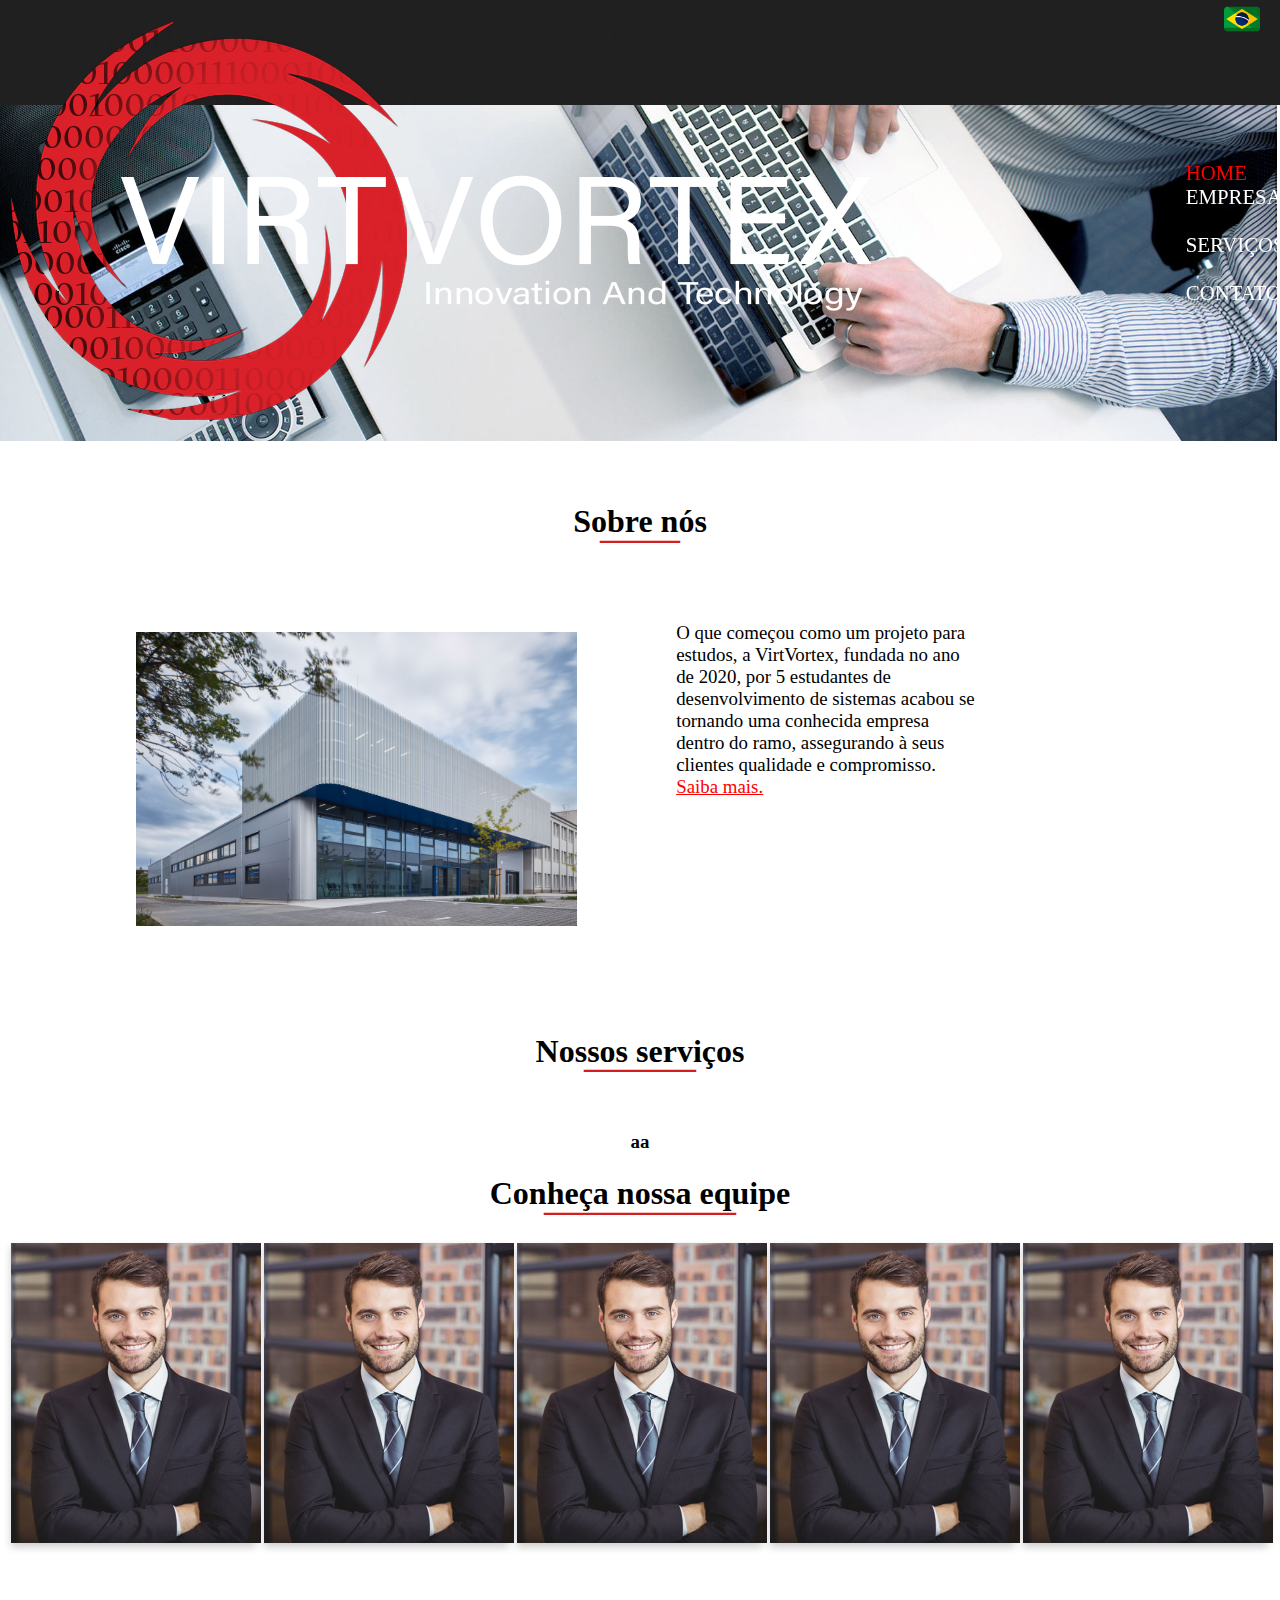
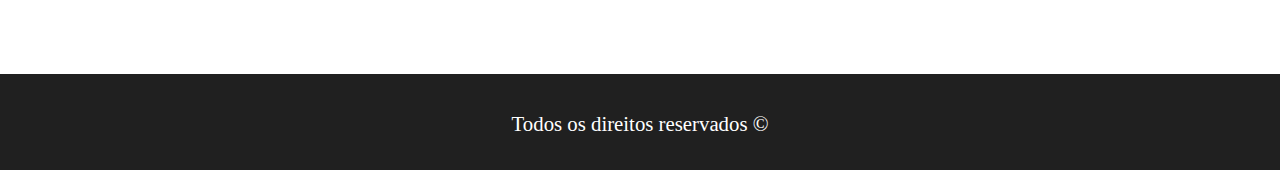
==== Site-da-Virtvortex-main/index.html @ 767a18a7 "Proporções ajustadas e bug fix" ====
<!doctype html>
<html lang="pt-br">

<head>
	<meta charset="UTF-8">
	<title>VirtVortexIT</title>
	<link rel="stylesheet" href="css/style.css">
	<style>
	.flip-card {
  background-color: transparent;
  width: 245px;
  height: 300px;
  perspective: 1000px;
}

.flip-card-inner {
  position: relative;
  width: 100%;
  height: 100%;
  text-align: center;
  transition: transform 0.6s;
  transform-style: preserve-3d;
  box-shadow: 0 4px 8px 0 rgba(0,0,0,0.2);
}

.flip-card:hover .flip-card-inner {
  transform: rotateY(180deg);
}

.flip-card-front, .flip-card-back {
  position: absolute;
  width: 100%;
  height: 100%;
  -webkit-backface-visibility: hidden;
  backface-visibility: hidden;
}

.flip-card-front {
  background-color: #bbb;
  color: black;
}

.flip-card-back {
  background-color: rgb(210, 30, 30);
  color: white;
  transform: rotateY(180deg);
}

.txtcard{
margin-top:20%;
margin-left:3%;
margin-right:3%;
}

.cargo{
font-size:130%;
}


#underline{
margin-top:-4.1%;
color:rgb(210, 30, 30);
}

#fakecompany{
width:120%;
margin-left:-45%;
margin-top:15%;
}
.tblsobre{
width:55%;
border-bottom-width:3px;
border-color:rgba(0,0,0,0);
border-style:groove;
}

.txtsobre{
font-size:118%;
}

.link{
color:red;
}
	
	
	</style>
</head>
<body>
	<header>
		<a href="ingles/index.html"><img id="brasil" src="img/brasil.png" alt="bandeira do brasil"></a>
		<table id="tbl_header">
			<tbody>
				<tr>
					<td><img id="logo" src="img/logo_binário.png" alt="logo da VirtVortexIT"></td>
					<td id="espaço"></td>
					<td>
						<ul>
							<li><a class="pagecolor" href="index.html">HOME &nbsp;&nbsp;&nbsp;&nbsp;
								</a>
							</li>
							<li><a href="empresa.html">EMPRESA &nbsp;&nbsp;&nbsp;&nbsp;
								</a></li>
							<li><a href="serviços.html">SERVIÇOS &nbsp;&nbsp;&nbsp;&nbsp;
								</a></li>
							<li><a href="contato.html">CONTATO &nbsp;&nbsp;&nbsp;&nbsp;
								</a></li>
						</ul>
					</td>
				</tr>
			</tbody>
		</table>
	</header>
	<img id="banner" src="img/banner.jpg" alt="cara mexendo no computador">
	</br></br></br>
	<center>
	<h1/>Sobre nós
		<h1 id="underline">_____</h1>
		<table class="tblsobre">
			<tbody>
			<tr class="tblsobre">
	<td class="tblsobre"><img src="img/fake_company.jpg" id="fakecompany"></td>
	<td class="txtsobre">O que começou como um projeto para estudos, a VirtVortex, fundada no ano de 2020, por 5 estudantes de desenvolvimento de sistemas
	acabou se tornando uma conhecida empresa dentro do ramo, assegurando à seus clientes qualidade e compromisso. <a class="link" href="empresa.html">Saiba mais.</a> <br/><br/><br/><br/><br/></td>
			</tr>
			</tbody>
		</table>
		<br/>
		<br/>
		<br/>
		<br/>
		<h1/>Nossos serviços
		<h1 id="underline">_______</h1>
		<br/>
		<h2 class="txtsobre">aa</h2>
		<h1/>Conheça nossa equipe
		<h1 id="underline">____________</h1>
	<table class="tblcard">
		<tbody>
		<tr>
		<td>
	<div class="flip-card">
  <div class="flip-card-inner">
    <div class="flip-card-front">
      <img src="img/teste.jpg" alt="Avatar" style="height:300px;">
    </div>
    <div class="flip-card-back">
      <h1 class="txtcard">João Victor</h1> 
      <p class="txtcard cargo">Front-end</p> 
      <p class="txtcard">Formado pela Etec Profº Basilidies de Godoy em desenvolvimento de sistemas</p>
    </div>
  </div>
</div>
	</td>
	<td/>
	<td>
	<div class="flip-card">
  <div class="flip-card-inner">
    <div class="flip-card-front">
      <img src="img/teste.jpg" alt="Avatar" style="height:300px;">
    </div>
    <div class="flip-card-back">
      <h1 class="txtcard">Iago Rian</h1> 
      <p class="txtcard cargo">Front-end</p> 
      <p class="txtcard">Formado pela Etec Profº Basilidies de Godoy em desenvolvimento de sistemas</p>
    </div>
  </div>
</div>
	</td>
	<td/>
	<td>
	<div class="flip-card">
  <div class="flip-card-inner">
    <div class="flip-card-front">
      <img src="img/teste.jpg" alt="Avatar" style="height:300px;">
    </div>
    <div class="flip-card-back">
      <h1 class="txtcard">Gabriel Souza</h1> 
      <p class="txtcard cargo">Back-end</p> 
      <p class="txtcard">Formado pela Etec Profº Basilidies de Godoy em desenvolvimento de sistemas</p>
    </div>
  </div>
</div>
	</td>
	<td/>
	<td>
	<div class="flip-card">
  <div class="flip-card-inner">
    <div class="flip-card-front">
      <img src="img/teste.jpg" alt="Avatar" style="height:300px;">
    </div>
    <div class="flip-card-back">
      <h1 class="txtcard">Rodrigo Souza</h1> 
      <p class="txtcard cargo">Back-end</p> 
      <p class="txtcard">Formado pela Etec Profº Basilidies de Godoy em desenvolvimento de sistemas</p>
    </div>
  </div>
</div>
	</td>
	<td/>
	<td>
	<div class="flip-card">
  <div class="flip-card-inner">
    <div class="flip-card-front">
      <img src="img/teste.jpg" alt="Avatar" style="height:300px;">
    </div>
    <div class="flip-card-back">
      <h1 class="txtcard">Karen Amanda</h1> 
      <p class="txtcard cargo">Banco de Dados</p> 
      <p class="txtcard">Formado pela Etec Profº Basilidies de Godoy em desenvolvimento de sistemas</p>
    </div>
  </div>
</div>
	</td>
	<td/>
	
	</tr>
	</tbody>
		</table>
	</center>

	<footer>
		<div id="direitos">Todos os direitos reservados ©</div>
	</footer>
</body>

</html>
---- Site-da-Virtvortex-main/css/style.css ----
/*cabeçalho*/
header{
    width: 100%;
    height: 10%;
    padding: 0.6%;
    margin-top: 0%;
    margin-right: 0%;
    margin-left: 0%;
    top: 0%;
    left: 0%;
    position: fixed;
	background-color:#202020;
}

#espaço{
    width: 50%;
    height: 50%;
}
li{
    list-style:none;
    display:inline;
    font-size:130%;

}
ul li a:hover{
    color: rgb(255, 0, 0)
}
ul li a{
    text-decoration:none;
    color:white;
}
#tbl_header{
    margin-top: -1.9%;
}
.pagecolor{
    color: rgb(255, 0, 0)
}

/*imagens*/
#logo{
	margin-bottom:5%;
	height: 16%;
}
#banner{
    margin-left: -2%;
    width: 102.4%;
}
#brasil{
    margin-top: -0.5%;
    height: 40%;
    margin-left: 95%;
}
#eua{
    margin-top: -0.5%;
    height: 40%;
    margin-left: 95%;
}


.membrosft
{
	height:40%;
	
}
#fakecompany {
    width: 120%;
    margin-left: -45%;
    margin-top: 15%;
}

/*meio do corpo */
.tblsobre {
    width: 55%;
    border-bottom-width: 3px;
    border-color: rgba(0, 0, 0, 0);
    border-style: groove;
}

.txtsobre {
    font-size: 118%;
}

.link {
    color: red;
}

/*flip-card*/
.flip-card {
    background-color: transparent;
    width: 245px;
    height: 300px;
    perspective: 1000px;
}

.flip-card-inner {
    position: relative;
    width: 100%;
    height: 100%;
    text-align: center;
    transition: transform 0.6s;
    transform-style: preserve-3d;
    box-shadow: 0 4px 8px 0 rgba(0, 0, 0, 0.2);
}

.flip-card:hover .flip-card-inner {
    transform: rotateY(180deg);
}

.flip-card-back {
    position: absolute;
    width: 100%;
    height: 100%;
    -webkit-backface-visibility: hidden;
    backface-visibility: hidden;
}

.flip-card-front {
    background-color: #bbb;
    color: black;
}

.flip-card-back {
    background-color: rgb(210, 30, 30);
    color: white;
    transform: rotateY(180deg);
}

.txtcard {
    margin-top: 20%;
    margin-left: 3%;
    margin-right: 3%;
}

.cargo {
    font-size: 130%;
}

#underline {
    margin-top: -3.9%;
    color: rgb(210, 30, 30);
}
/*rodapé*/
footer{
    margin-top: 10%;
    width: 96.01%;
    height: 5%;
    padding: 2%;
    margin-right: 0%;
    margin-left: 0%;
    left: 0%;
    right: 0%;
    position: absolute;
    background-color: #202020;
    color: rgb(255, 255, 255);
    text-align: center;
}
#direitos{
    margin-top: 1%;
    font-size: 130%;
}
/*responsividade*/
@media screen and(min-width:0px) and (max-width:500px)
{
 
 header table{
     flex-direction: column;
 }
 table img{
     width:100%;
     height: 100%;
 }

 #espaço,td,ul,li{
    flex-direction: column;
    width:100%;
    font-size:20px;
 }
 
 img{
     width: 100%;
 }
}
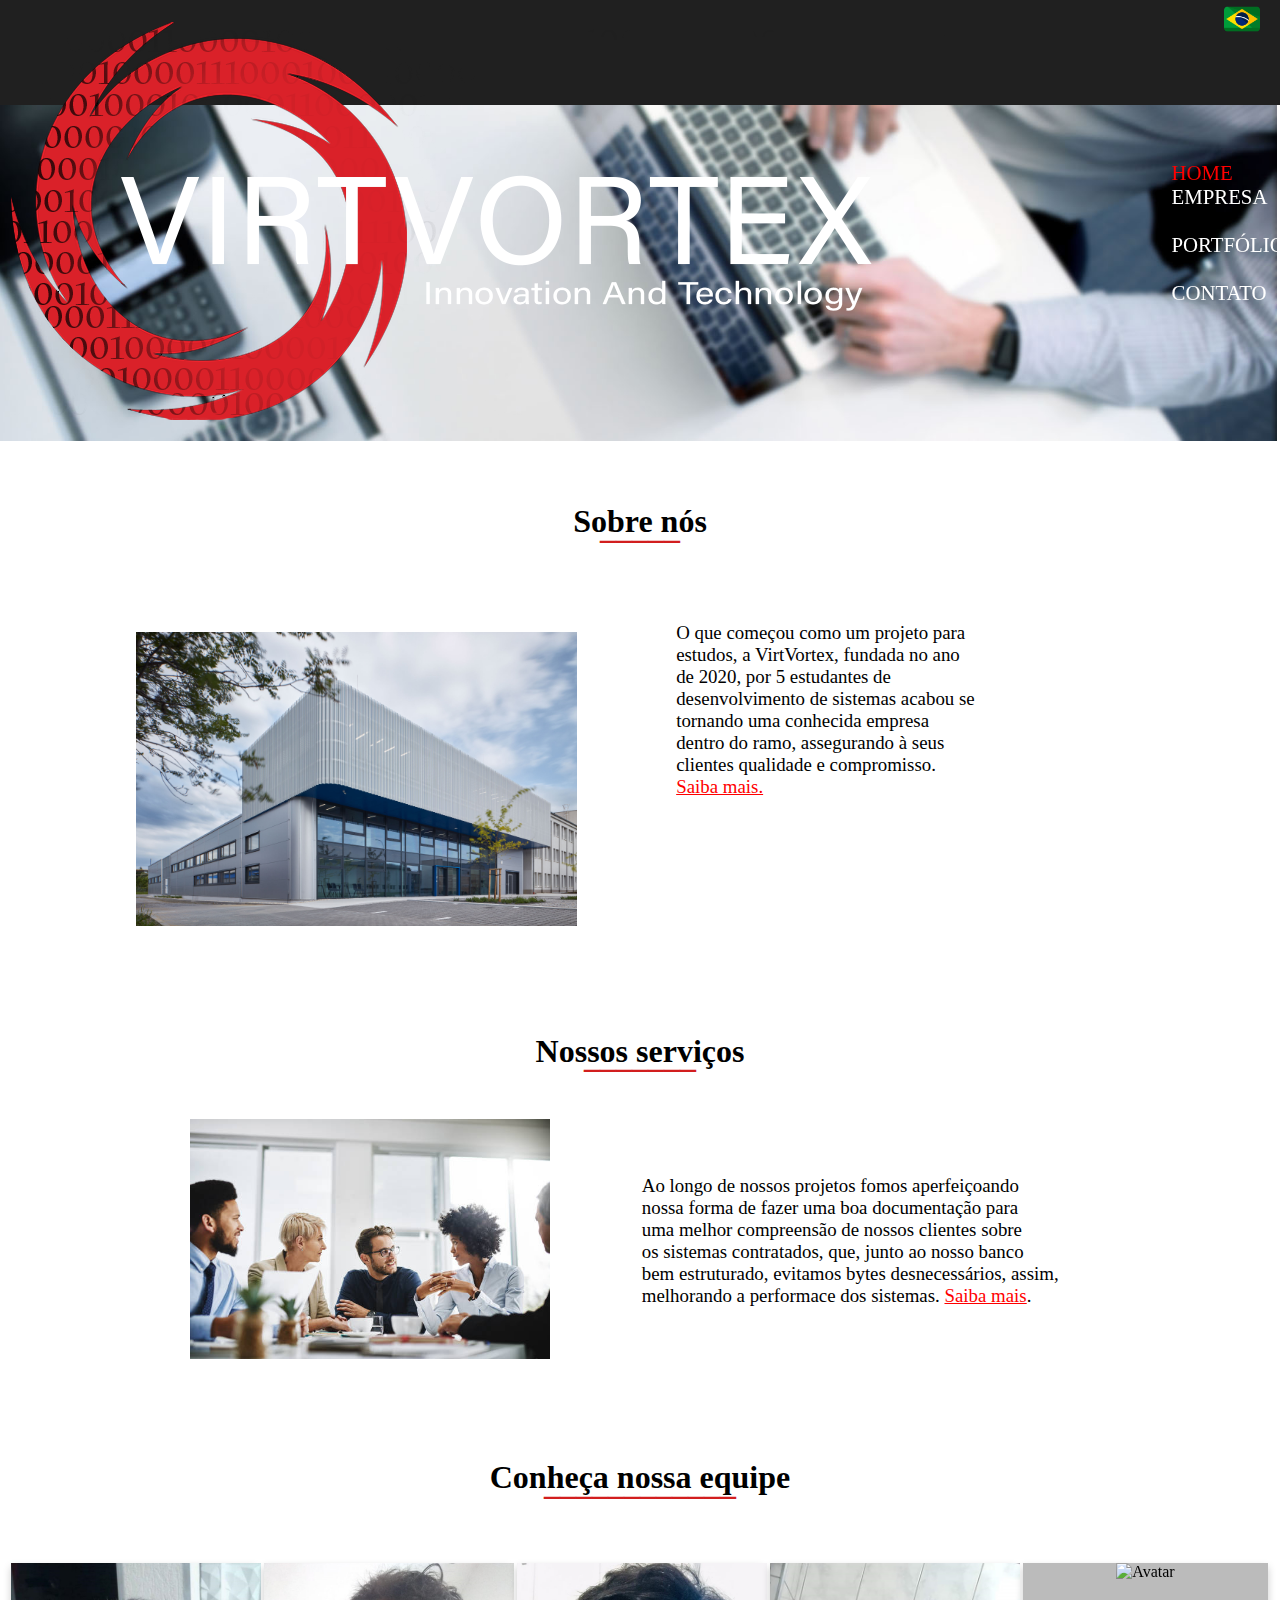
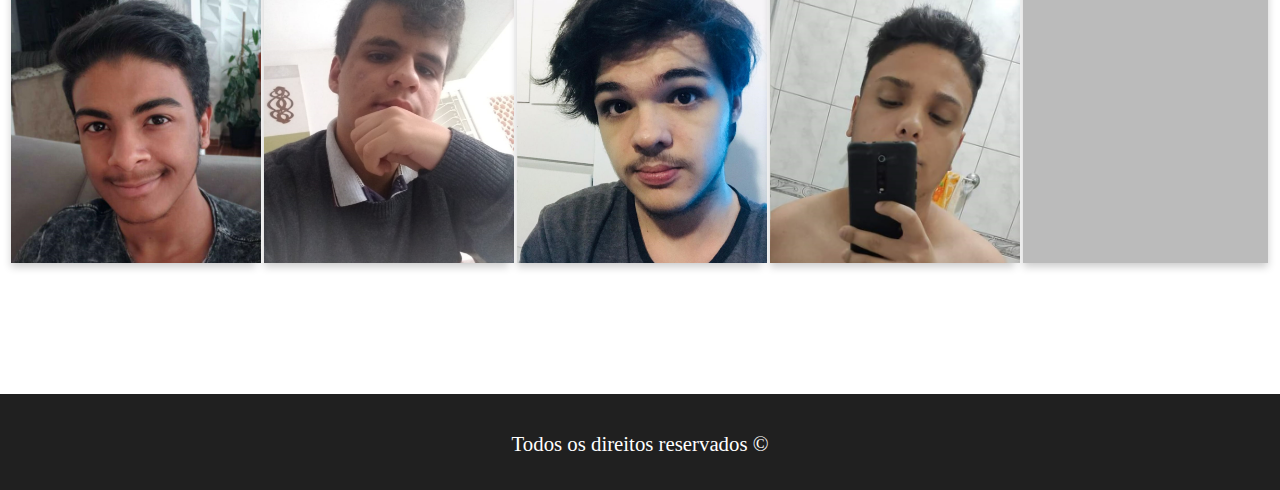
==== commit 068bbd62: "Site finalizado" ====
--- a/Site-da-Virtvortex-main/index.html
+++ b/Site-da-Virtvortex-main/index.html
@@ -81,8 +81,17 @@
 .link{
 color:red;
 }
-	
-	
+
+#tblserv{
+width:55%;
+margin-left:12%;
+}
+
+#imgservhome{
+width:135%;
+margin-left:-68%;
+}
+
 	</style>
 </head>
 <body>
@@ -100,7 +109,7 @@
 							</li>
 							<li><a href="empresa.html">EMPRESA &nbsp;&nbsp;&nbsp;&nbsp;
 								</a></li>
-							<li><a href="serviços.html">SERVIÇOS &nbsp;&nbsp;&nbsp;&nbsp;
+							<li><a href="serviços.html">PORTFÓLIO &nbsp;&nbsp;&nbsp;&nbsp;
 								</a></li>
 							<li><a href="contato.html">CONTATO &nbsp;&nbsp;&nbsp;&nbsp;
 								</a></li>
@@ -131,9 +140,26 @@
 		<h1/>Nossos serviços
 		<h1 id="underline">_______</h1>
 		<br/>
-		<h2 class="txtsobre">aa</h2>
+		<table id="tblserv">
+			<tbody>
+			<tr>
+			<td>
+			<img id="imgservhome" src="img/meeting.jpg">
+			</td>
+			<td class="txtsobre">Ao longo de nossos projetos fomos aperfeiçoando<br/>nossa forma de fazer uma boa documentação para<br/>uma melhor compreensão de nossos 
+		clientes sobre<br/>os sistemas contratados, que, junto ao nosso banco<br/>bem estruturado, evitamos bytes desnecessários, 
+		assim, melhorando a performace dos sistemas. <a class="link" href="serviços.html">Saiba mais</a>.
+			</td>
+			</tr>
+		</table>
+		<br/>
+		<br/>
+		<br/>
+		<br/>
 		<h1/>Conheça nossa equipe
 		<h1 id="underline">____________</h1>
+		<br/>
+		<br/>
 	<table class="tblcard">
 		<tbody>
 		<tr>
@@ -141,7 +167,7 @@
 	<div class="flip-card">
   <div class="flip-card-inner">
     <div class="flip-card-front">
-      <img src="img/teste.jpg" alt="Avatar" style="height:300px;">
+      <img src="img/rajesh.jpg" id="rajesh" alt="Avatar" style="height:300px;">
     </div>
     <div class="flip-card-back">
       <h1 class="txtcard">João Victor</h1> 
@@ -156,7 +182,7 @@
 	<div class="flip-card">
   <div class="flip-card-inner">
     <div class="flip-card-front">
-      <img src="img/teste.jpg" alt="Avatar" style="height:300px;">
+      <img src="img/tiago.jpg" alt="Avatar" style="height:300px;">
     </div>
     <div class="flip-card-back">
       <h1 class="txtcard">Iago Rian</h1> 
@@ -171,7 +197,7 @@
 	<div class="flip-card">
   <div class="flip-card-inner">
     <div class="flip-card-front">
-      <img src="img/teste.jpg" alt="Avatar" style="height:300px;">
+      <img src="img/eu.jpg" id="soulindo" alt="Avatar" style="height:300px;">
     </div>
     <div class="flip-card-back">
       <h1 class="txtcard">Gabriel Souza</h1> 
@@ -186,7 +212,7 @@
 	<div class="flip-card">
   <div class="flip-card-inner">
     <div class="flip-card-front">
-      <img src="img/teste.jpg" alt="Avatar" style="height:300px;">
+      <img src="img/fedorento.jpg" alt="Avatar" style="height:300px;">
     </div>
     <div class="flip-card-back">
       <h1 class="txtcard">Rodrigo Souza</h1> 
@@ -201,7 +227,7 @@
 	<div class="flip-card">
   <div class="flip-card-inner">
     <div class="flip-card-front">
-      <img src="img/teste.jpg" alt="Avatar" style="height:300px;">
+      <img src="img/karen.jpg" alt="Avatar" style="height:300px;">
     </div>
     <div class="flip-card-back">
       <h1 class="txtcard">Karen Amanda</h1> 
